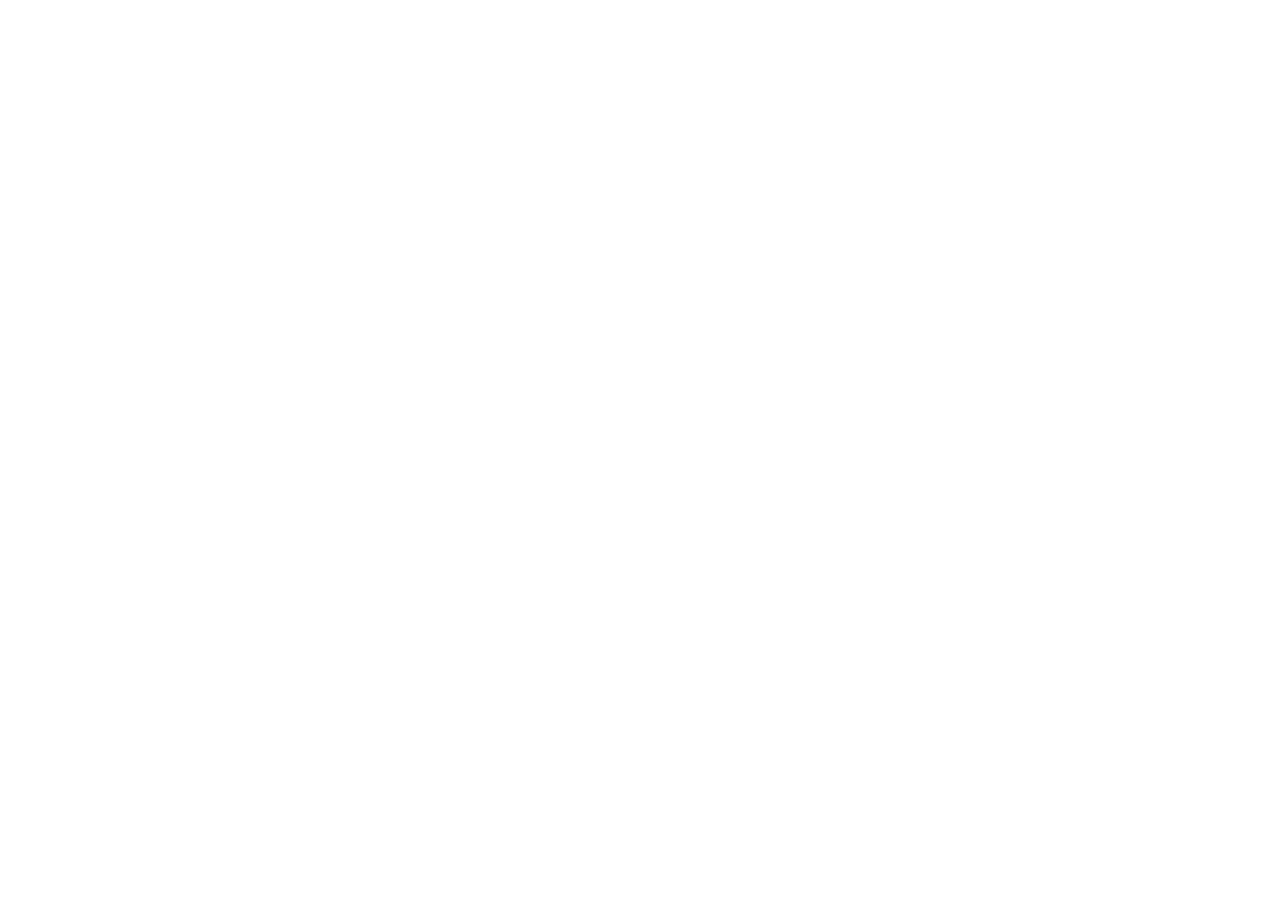
==== assets/index.html @ 9127b986 "First Commit" ====
<!DOCTYPE html>
<html>
  <head>
    <title>Code Quiz</title>
    <meta charset="UTF-8" />
    <meta name="viewport" content="width=device-width, initial-scale=1" />
    <link rel="stylesheet" type="text/css" href="./assets/css/style.css" />
  </head>
  <body>
    <header>

    </header>

    <main>

    </main>
    <script src="assets/js/script.js"></script>
  </body>
</html>
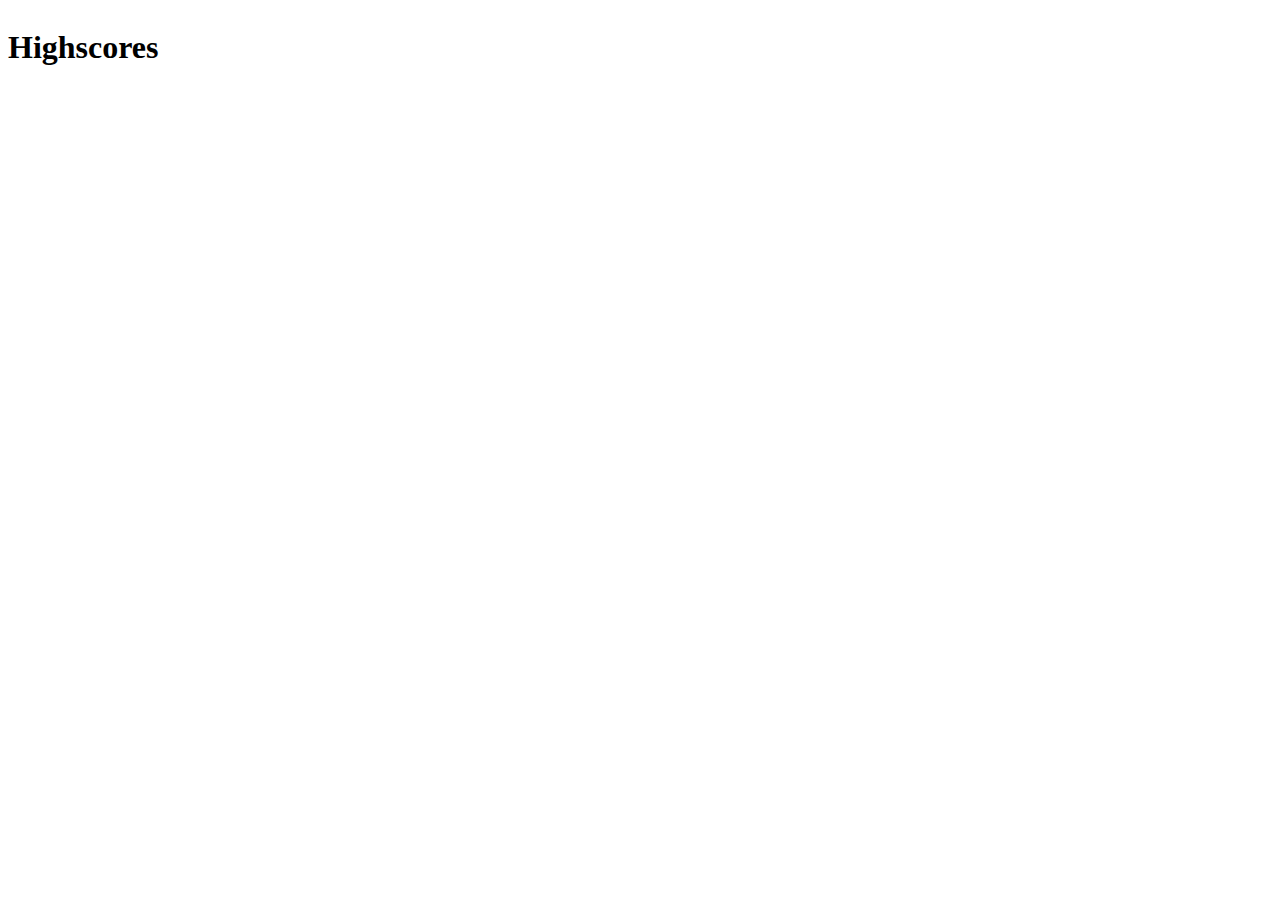
==== commit f89b0dd7: "Timer made and HighScores tag showing on browser" ====
--- a/assets/index.html
+++ b/assets/index.html
@@ -1,19 +1,17 @@
 <!DOCTYPE html>
 <html>
-  <head>
-    <title>Code Quiz</title>
-    <meta charset="UTF-8" />
-    <meta name="viewport" content="width=device-width, initial-scale=1" />
-    <link rel="stylesheet" type="text/css" href="./assets/css/style.css" />
-  </head>
-  <body>
-    <header>
-
-    </header>
-
-    <main>
-
-    </main>
-    <script src="assets/js/script.js"></script>
-  </body>
+<head>
+  <title>Code Quiz</title>
+  <meta charset="UTF-8" />
+  <meta name="viewport" content="width=device-width, initial-scale=1" />
+  <link rel="resetcss" type="text/css" href="reset.css" />
+  <link rel="stylesheet" type="text/css" href="style.css" />
+</head>
+<body>
+  <header>
+    <h1 class="time"></h1>
+    <h1 class="highscores">Highscores</h1>
+  </header>
+  <script src="script.js"></script>
+</body>
 </html>--- a/assets/style.css
+++ b/assets/style.css
@@ -0,0 +1,7 @@
+/* setting the display for timer and highscore link */
+header {
+    display: flex;
+    flex-direction: row-reverse;
+    justify-content: space-between;
+}
+
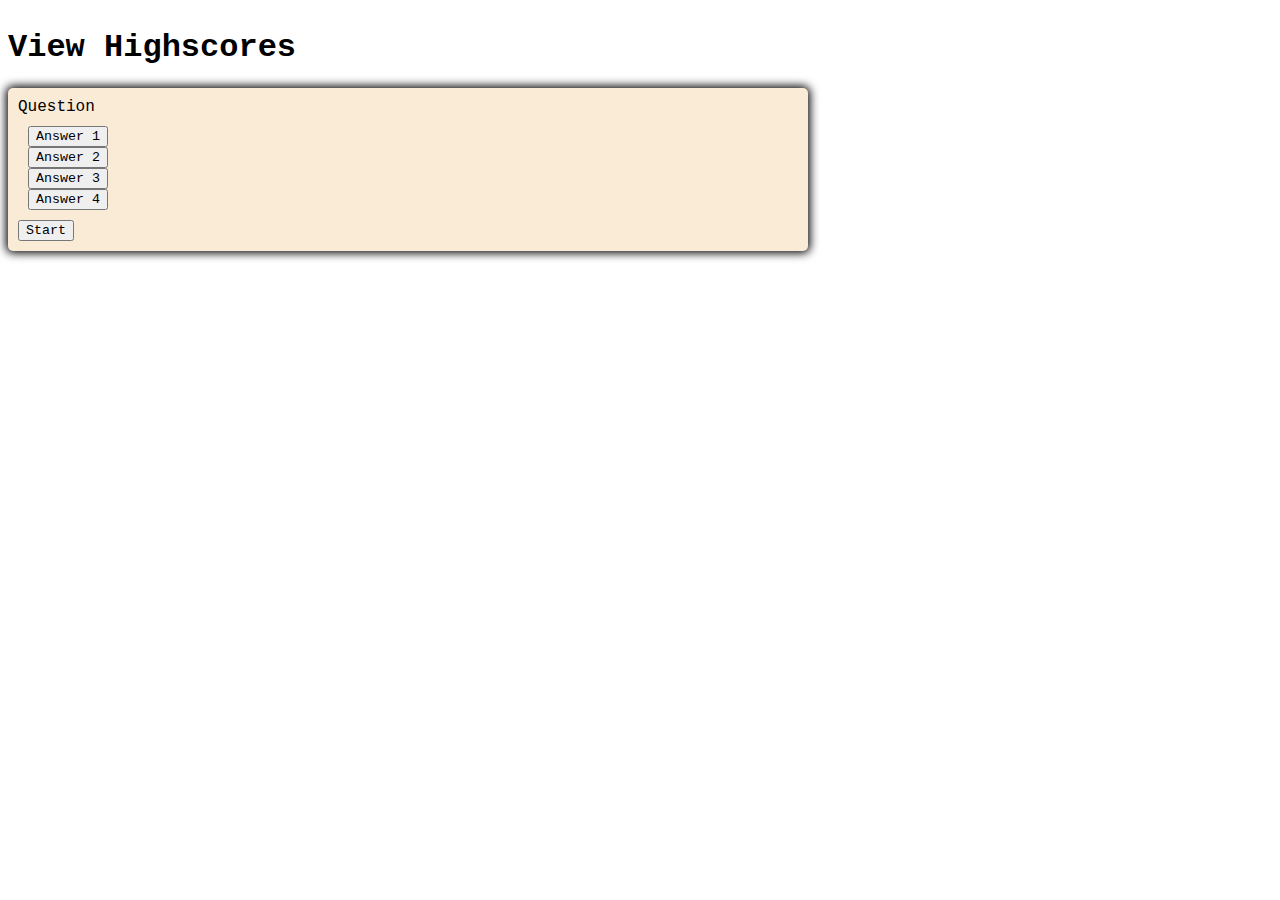
==== commit 92a8d017: "Layout for quiz made" ====
--- a/assets/index.html
+++ b/assets/index.html
@@ -10,8 +10,24 @@
 <body>
   <header>
     <h1 class="time"></h1>
-    <h1 class="highscores">Highscores</h1>
+    <h1 class="highscores">View Highscores</h1>
   </header>
+  <main>
+    <div class="container">
+      <div id="question-container" class="hide">
+        <div id="question">Question</div>
+        <div id="answer-buttons" class="answer-btn-div">
+          <button class="btn">Answer 1</button>
+          <button class="btn">Answer 2</button>
+          <button class="btn">Answer 3</button>
+          <button class="btn">Answer 4</button>
+        </div>
+      </div>
+      <div class="operation-buttons">
+        <button id="start-btn" class="start-btn">Start</button>
+      </div>
+    </div>
+  </main>
   <script src="script.js"></script>
 </body>
 </html>--- a/assets/style.css
+++ b/assets/style.css
@@ -1,3 +1,8 @@
+* {
+    box-sizing: border-box;
+    font-family: 'Courier New', Courier, monospace;
+}
+
 /* setting the display for timer and highscore link */
 header {
     display: flex;
@@ -5,3 +10,21 @@
     justify-content: space-between;
 }
 
+.container {
+    width: 800px;
+    max-width: 80%;
+    background-color: antiquewhite;
+    border-radius: 5px;
+    padding: 10px;
+    box-shadow: 0 0 10px 2px;
+}
+
+.answer-btn-div {
+    display: flex;
+    flex-direction: column;
+    padding: 10px;
+}
+
+#answer-buttons {
+    width: fit-content;
+}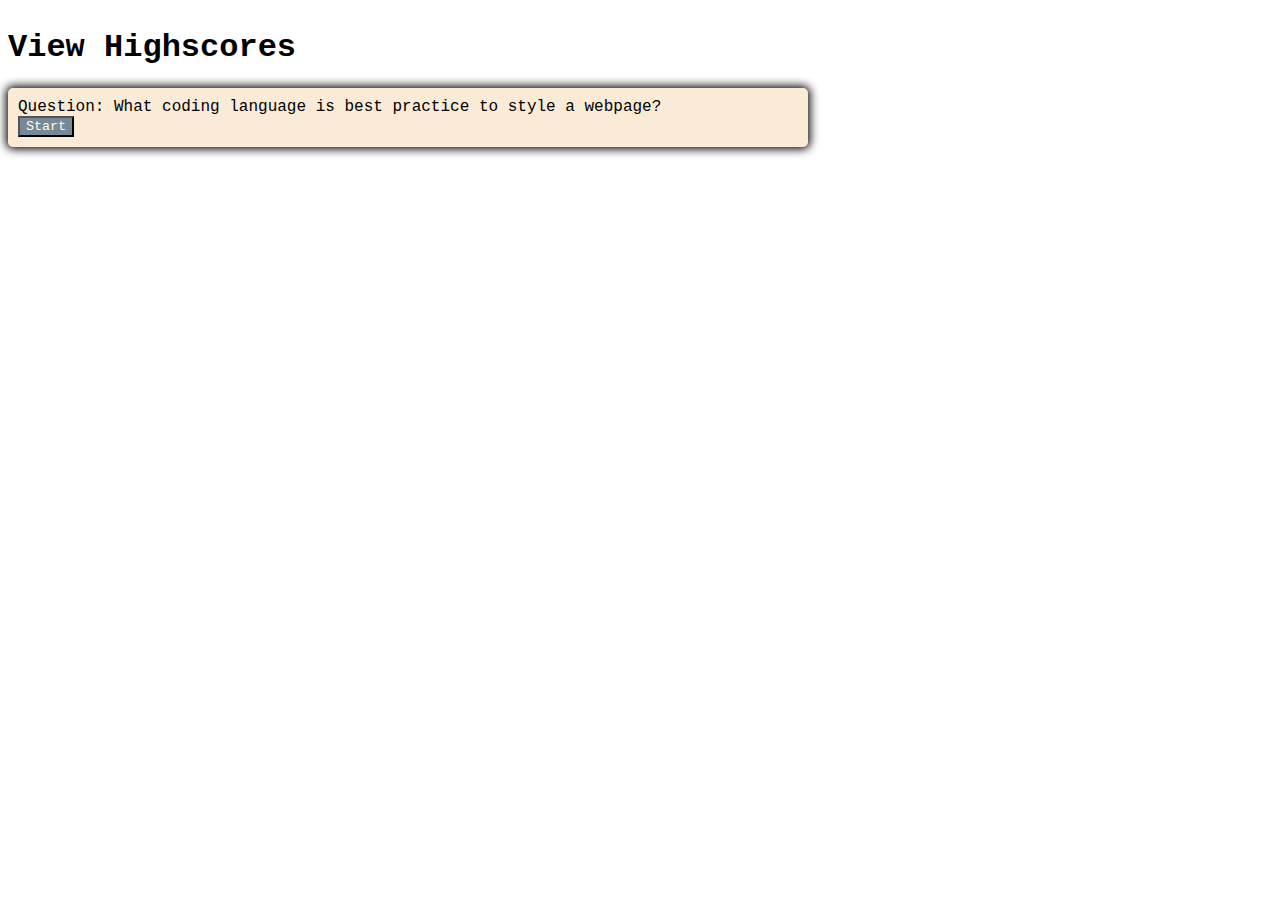
==== commit 554483cc: "Question added via Javascript" ====
--- a/assets/index.html
+++ b/assets/index.html
@@ -13,14 +13,14 @@
     <h1 class="highscores">View Highscores</h1>
   </header>
   <main>
-    <div class="container">
-      <div id="question-container" class="hide">
-        <div id="question">Question</div>
+    <div class="container" id="hide">
+      <div id="question-container">
+        <div id="question"></div>
         <div id="answer-buttons" class="answer-btn-div">
-          <button class="btn">Answer 1</button>
-          <button class="btn">Answer 2</button>
-          <button class="btn">Answer 3</button>
-          <button class="btn">Answer 4</button>
+          <button class="btn" data-letter="A">A: Javascript</button>
+          <button class="btn" data-letter="B">B: CSS</button>
+          <button class="btn" data-letter="C">C: C++</button>
+          <button class="btn" data-letter="D">D: JQuery</button>
         </div>
       </div>
       <div class="operation-buttons">
--- a/assets/style.css
+++ b/assets/style.css
@@ -19,12 +19,32 @@
     box-shadow: 0 0 10px 2px;
 }
 
+/* #hide {
+    display: none;
+} */
+
 .answer-btn-div {
-    display: flex;
-    flex-direction: column;
     padding: 10px;
 }
 
 #answer-buttons {
     width: fit-content;
+}
+
+#question {
+    font-weight: bold;
+    color: lightyellow;
+    background-color: lightslategray;
+    padding: 5px;
+    border: 2px solid black;
+}
+
+.btn {
+    color: lightyellow;
+    background-color: lightslategray;
+}
+
+#start-btn {
+    color: lightyellow;
+    background-color: lightslategray;
 }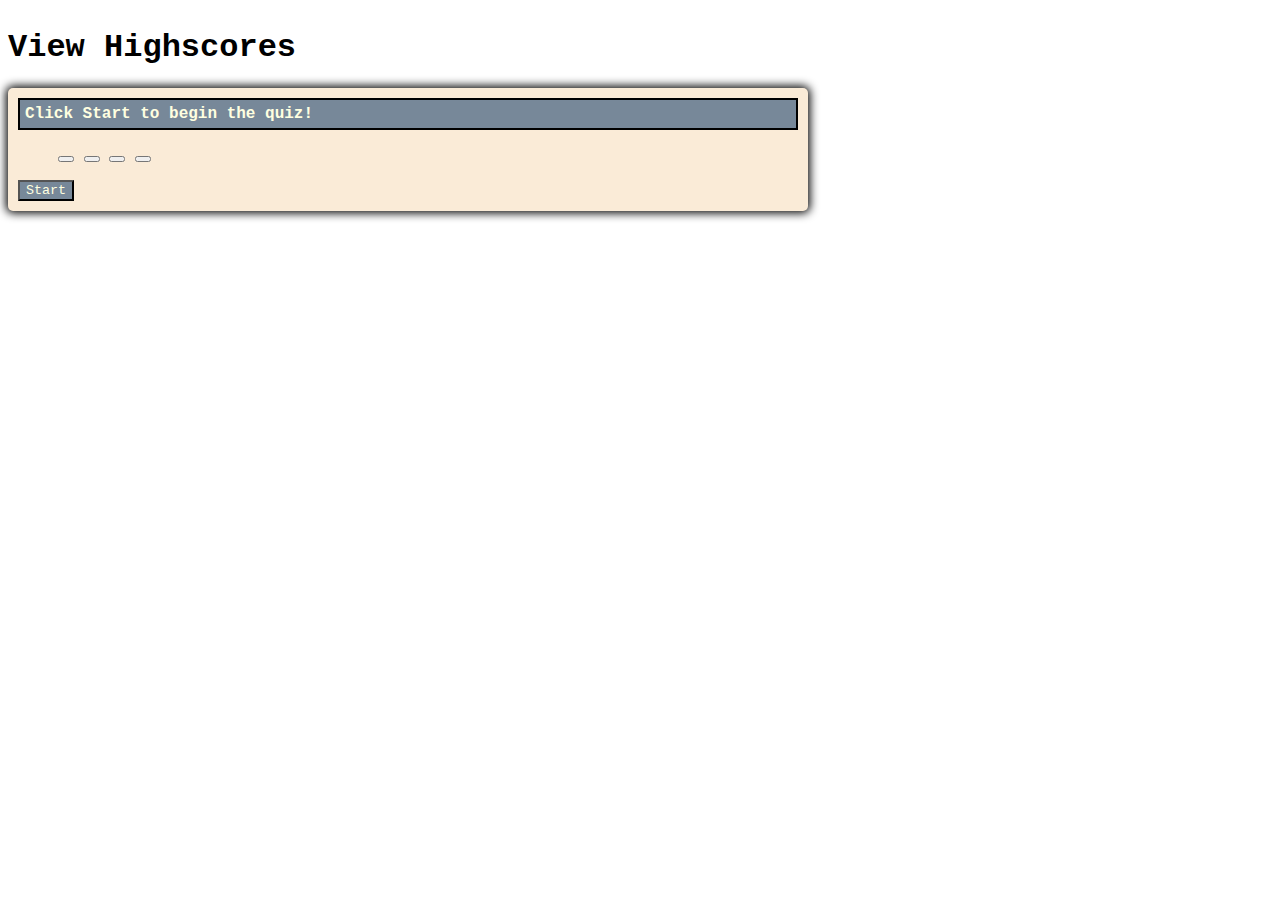
==== commit f11477bd: "First Question showing when start button is selected" ====
--- a/assets/index.html
+++ b/assets/index.html
@@ -9,25 +9,19 @@
 </head>
 <body>
   <header>
-    <h1 class="time"></h1>
-    <h1 class="highscores">View Highscores</h1>
+    <h1 id="time"></h1>
+    <h1 id="highscores">View Highscores</h1>
   </header>
-  <main>
-    <div class="container" id="hide">
-      <div id="question-container">
-        <div id="question"></div>
-        <div id="answer-buttons" class="answer-btn-div">
-          <button class="btn" data-letter="A">A: Javascript</button>
-          <button class="btn" data-letter="B">B: CSS</button>
-          <button class="btn" data-letter="C">C: C++</button>
-          <button class="btn" data-letter="D">D: JQuery</button>
-        </div>
-      </div>
-      <div class="operation-buttons">
-        <button id="start-btn" class="start-btn">Start</button>
-      </div>
+    <div id="container">
+      <div id="question"></div>
+      <ul id="answers">
+        <button id = "A"></button>
+        <button id = "B"></button>
+        <button id = "C"></button>
+        <button id = "D"></button>
+      </ul>
+      <button id="start-btn">Start</button>
     </div>
-  </main>
   <script src="script.js"></script>
 </body>
 </html>--- a/assets/style.css
+++ b/assets/style.css
@@ -10,7 +10,11 @@
     justify-content: space-between;
 }
 
-.container {
+.hide {
+    display: none;
+}
+
+#container {
     width: 800px;
     max-width: 80%;
     background-color: antiquewhite;
@@ -19,17 +23,9 @@
     box-shadow: 0 0 10px 2px;
 }
 
-/* #hide {
-    display: none;
+/* #answer-buttons {
+    width: fit-content;
 } */
-
-.answer-btn-div {
-    padding: 10px;
-}
-
-#answer-buttons {
-    width: fit-content;
-}
 
 #question {
     font-weight: bold;
@@ -39,11 +35,6 @@
     border: 2px solid black;
 }
 
-.btn {
-    color: lightyellow;
-    background-color: lightslategray;
-}
-
 #start-btn {
     color: lightyellow;
     background-color: lightslategray;
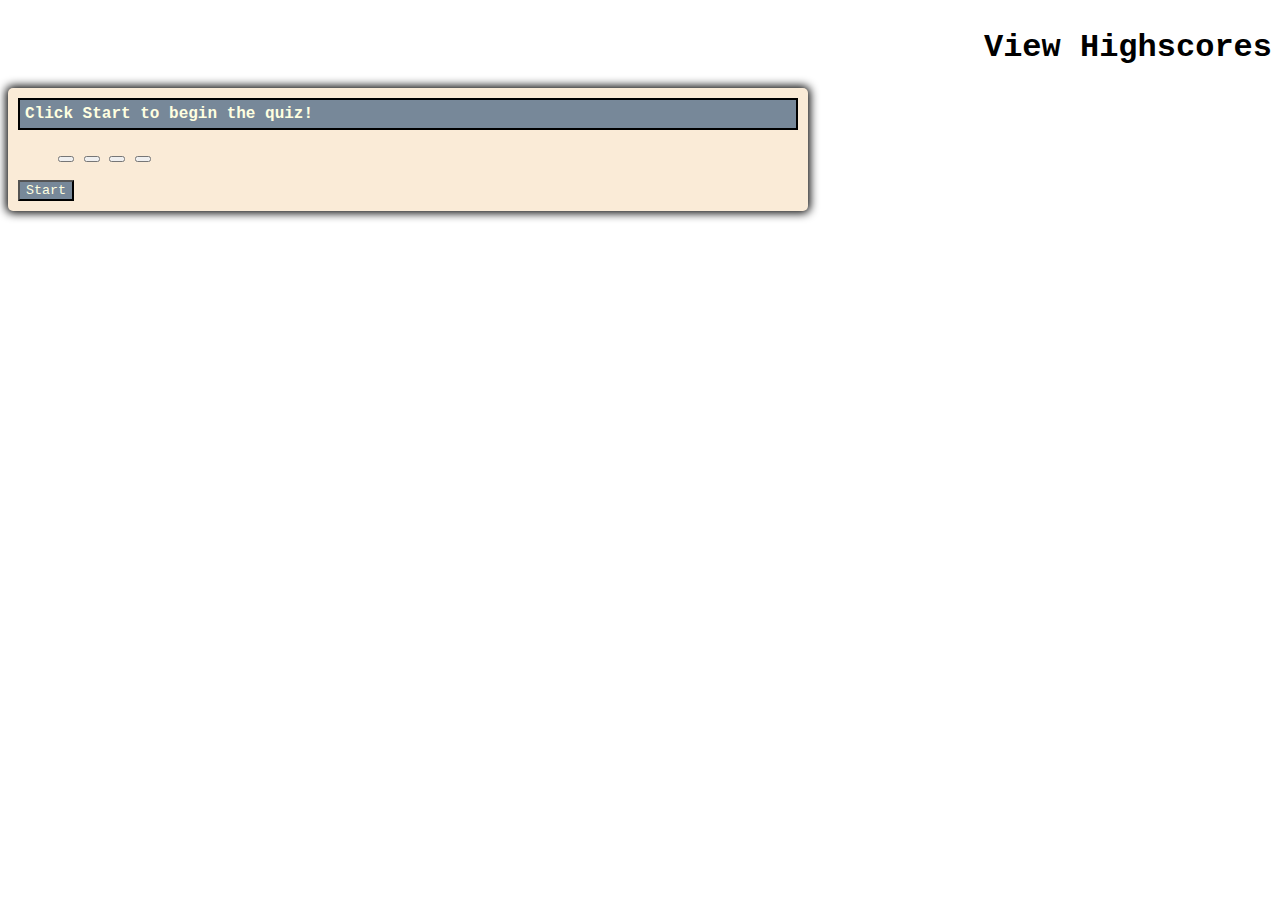
==== commit 2c47a0ee: "score added to header" ====
--- a/assets/index.html
+++ b/assets/index.html
@@ -9,8 +9,9 @@
 </head>
 <body>
   <header>
+    <h1 id="highscores">View Highscores</h1>
+    <h1 id="score"></h1>
     <h1 id="time"></h1>
-    <h1 id="highscores">View Highscores</h1>
   </header>
     <div id="container">
       <div id="question"></div>
